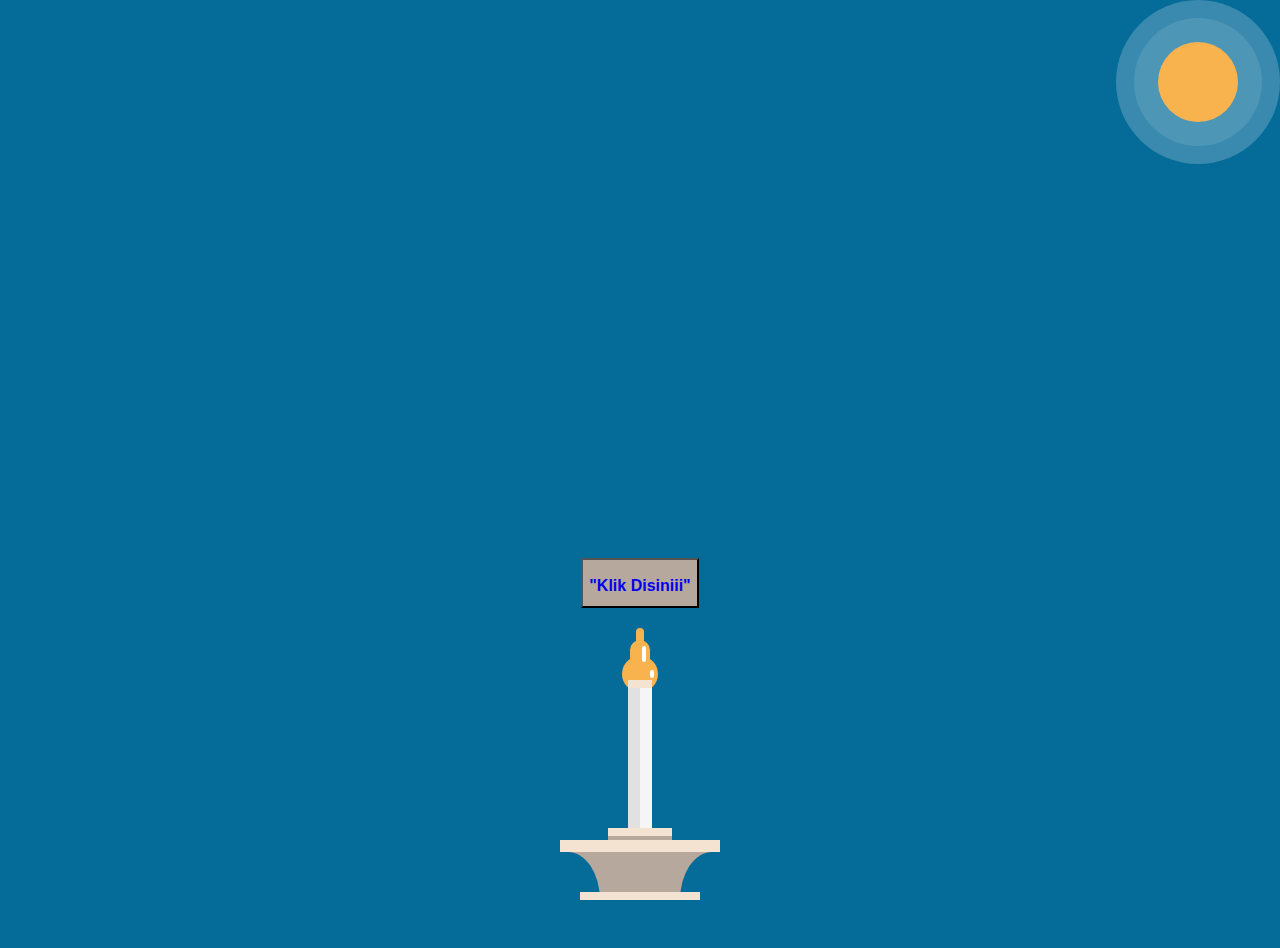
==== index.html @ 2765926c "adjust some height of tower" ====
<style>
  body {
    padding: 0;
    margin: 0;
    background: #056b98;
    display: flex;
    height: 100vh;
    justify-content: end;
    align-items: center;
    flex-direction: column;
  }
  gnd {
    background: #716861;
    width: 100%;
    height: 11px;
    position: relative;
    z-index: 10;
  }
  tree,
  lf,
  brc {
    display: block;
  }
  tree {
    position: absolute;
    left: 14px;
    bottom: 11px;
    display: flex;
    flex-direction: column;
    align-items: center;
  }
  @keyframes treeanim {
    from {
      opacity: 0.5;
      transform: rotate(0deg) translateY(0);
    }
    to {
      opacity: 1;
      transform: rotate(180deg) translateY(0);
    }
  }
  [r] {
    right: 18px;
    left: initial;
    bottom: 11px;
  }
  lf {
    background: #35d3bf;
    width: 64px;
    height: 64px;
    border-radius: 100%;
    position: relative;
    overflow: hidden;
    margin-bottom: -15px;
  }
  lf::before {
    content: "";
    width: 100%;
    height: 100%;
    background: #33bbaa;
    position: absolute;
    left: -8px;
    border-radius: 100%;
  }
  lf::after {
    content: "";
    width: 6px;
    height: 16px;
    background: #9b4f17;
    transform: rotate(45deg) translateX(-50%);
    position: absolute;
    left: calc(50% + 6px);
    bottom: -2px;
    z-index: 50;
  }
  brc {
    position: relative;
    z-index: 10;
    background-color: #9b4f17;
    width: 6px;
    height: 60px;
  }
  bb {
    width: 120px;
    height: 8px;
    position: relative;
    z-index: 10;
    background: #f3e3d0;
  }
  bc {
    width: 144px;
    height: 40px;
    background: #b6a89d;
    position: relative;
    animation: jump 0.8s ease-in-out alternate infinite;
  }
  @keyframes jump {
    0% {
      height: 10px;
    }
    100% {
      height: 90px;
    }
  }
  bc::before,
  bc::after {
    content: "";
    width: 64px;
    height: 96;
    background: #056b98;
    position: absolute;
    border-radius: 100%;
    transform: translateX(-50%);
    z-index: 0;
  }
  bc::after {
    right: 0;
    left: initial;
    transform: translateX(50%);
  }
  bt {
    background: #f3e3d0;
    width: 160px;
    height: 12px;
  }
  mb {
    background: #b6a89d;
    height: 4px;
    width: 64px;
  }
  mbt {
    background: #f3e3d0;
    height: 8px;
    width: 64px;
  }
  tw {
    width: 24px;
    height: 140px;
    background: #e1e1e1;
    position: relative;
  }
  tw::after {
    content: "";
    width: 50%;
    height: 100%;
    position: absolute;
    background: #f5f5f5;
    right: 0;
  }
  tb {
    width: 24px;
    height: 8px;
    background: #f3e3d0;
  }
  tc1 {
    width: 36px;
    height: 36px;
    background: #f9b34e;
    border-radius: 100%;
    margin-bottom: -12px;
    position: relative;
    z-index: -10;
  }
  tc1::after {
    content: "";
    width: 4px;
    height: 8px;
    background: white;
    position: absolute;
    top: 50%;
    transform: translateY(-50%);
    right: 4px;
    border-radius: 4px;
  }
  tc2 {
    width: 20px;
    height: 28px;
    background: #f9b34e;
    border-radius: 12px;
    margin-bottom: -12px;
    position: relative;
  }
  tc2::after {
    content: "";
    width: 4px;
    height: 16px;
    background: white;
    position: absolute;
    top: 50%;
    right: 4px;
    transform: translateY(-50%);
    border-radius: 4px;
  }
  tc3 {
    width: 8px;
    height: 16px;
    border-radius: 4px;
    background: #f9b34e;
    margin-bottom: -4px;
  }
  sun {
    width: 164px;
    height: 164px;
    background: #398aae;
    position: absolute;
    border-radius: 100%;
    z-index: 100;
    top: 0;
    right: 0;
    /**animation: dip 500ms ease alternate infinite;**/
  }
  sun::before {
    width: 128px;
    height: 128px;
    position: absolute;
    content: "";
    top: 18px;
    right: 18px;
    border-radius: 100%;
    background: #4d96b6;
  }
  sun::after {
    width: 80px;
    height: 80px;
    position: absolute;
    background: #f9b34e;
    content: "";
    top: 0;
    right: 0;
    border-radius: 100%;
    top: 42px;
    right: 42px;
  }
  @keyframes dip {
    from {
      opacity: 0.5;
      transform: scale(90%);
    }
    to {
      opacity: 1;
      transform: scale(100%);
    }
  }
  h1 {
    font-size: 28px;
    position: absolute;
    z-index: 150;
    font-family: sans-serif;
    color: white;
    top: 28px;
    animation: shiftColor 300ms ease infinite alternate;
  }
  h2 {
    font-size: 16px;
    font-family: sans-serif;
    position: absolute;
    top: 80px;
    z-index: 120;
    animation: shiftColor 500ms ease-in-out alternate infinite;
  }
  h3 {
    font-size: 16px;
    font-family: sans-serif;
    margin-bottom: 10px;
    top: 80px;
    z-index: 120;
    animation: shiftColor 2000ms ease-in-out alternate infinite;
  }

  button {
    margin-bottom: 20px;
    background-color: #b6a89d;
  }
  @keyframes shiftColor {
    from {
      color: #f9b34e;
    }
    to {
      color: white;
    }
  }
  @media (max-width: 1000px) {
    tw {
      width: 64px;
      height: 800px;
      background: #e1e1e1;
      position: relative;
    }
    tw::after {
      content: "";
      width: 50%;
      height: 100%;
      position: absolute;
      background: #f5f5f5;
      right: 0;
    }
    bb {
      width: 0px;
      height: 8px;
      position: relative;
      z-index: 10;
      background: #f3e3d0;
    }
    tb {
      width: 64px;
      height: 8px;
      background: #f3e3d0;
    }
    tc1 {
      width: 64px;
      height: 64px;
      background: #f9b34e;
      border-radius: 70%;
      margin-bottom: -12px;
      position: relative;
      z-index: -10;
    }
    tc1::after {
      content: "";
      width: 4px;
      height: 8px;
      background: white;
      position: absolute;
      top: 50%;
      transform: translateY(-50%);
      right: 4px;
      border-radius: 4px;
    }
    tc2 {
      width: 30px;
      height: 36px;
      background: #f9b34e;
      border-radius: 12px;
      margin-bottom: -12px;
      position: relative;
    }
    tc2::after {
      content: "";
      width: 4px;
      height: 16px;
      background: white;
      position: absolute;
      top: 50%;
      right: 4px;
      transform: translateY(-50%);
      border-radius: 4px;
    }
    tc3 {
      width: 12px;
      height: 22px;
      border-radius: 4px;
      background: #f9b34e;
      margin-bottom: -4px;
    }
    button {
      margin-bottom: 20px;
      background-color: #b6a89d;
    }
  }
</style>
<!-- <h1>Position Absolute</h1>
<h2>Dikeroyok Position Absolute</h2> -->
<sun></sun>
<!--<tree>
  <lf></lf>
  <brc></brc>
</tree>-->

<html>
  <button>
    <a href="Bakso.html" style="text-decoration: none">
      <h3>"Klik Disiniii"</h3>
    </a>
  </button>
</html>

<!--<tree r>
  <lf></lf>
  <brc></brc>
</tree>-->

<tc3></tc3>
<tc2></tc2>
<tc1></tc1>
<tb></tb>
<tw></tw>
<mbt></mbt>
<mb></mb>
<bt></bt>
<bc></bc>
<bb></bb>
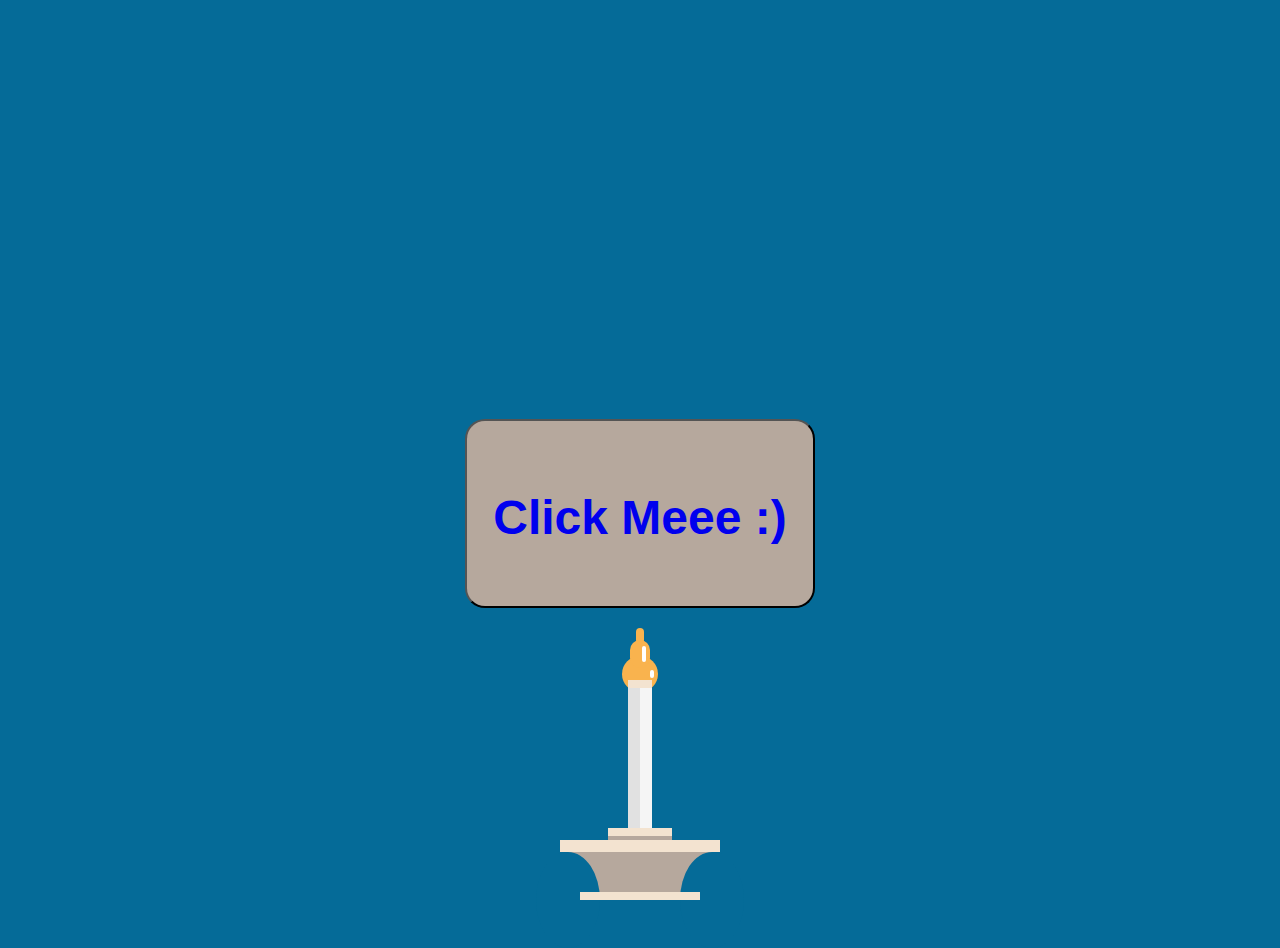
==== commit 96037397: "-" ====
--- a/index.html
+++ b/index.html
@@ -92,7 +92,7 @@
     height: 40px;
     background: #b6a89d;
     position: relative;
-    animation: jump 0.8s ease-in-out alternate infinite;
+    animation: jump 0.5s ease-in-out alternate infinite;
   }
   @keyframes jump {
     0% {
@@ -259,9 +259,10 @@
     animation: shiftColor 500ms ease-in-out alternate infinite;
   }
   h3 {
-    font-size: 16px;
+    font-size: 48px;
     font-family: sans-serif;
-    margin-bottom: 10px;
+    margin-bottom: 40px;
+    padding: 20px;
     top: 80px;
     z-index: 120;
     animation: shiftColor 2000ms ease-in-out alternate infinite;
@@ -270,6 +271,7 @@
   button {
     margin-bottom: 20px;
     background-color: #b6a89d;
+    border-radius: 20px;
   }
   @keyframes shiftColor {
     from {
@@ -280,9 +282,26 @@
     }
   }
   @media (max-width: 1000px) {
+    body {
+      padding: 0;
+      margin: 0;
+      background: #056b98;
+      display: flex;
+      height: 70vh;
+      justify-content: end;
+      align-items: center;
+      flex-direction: column;
+    }
+    bc {
+      width: 144px;
+      height: 40px;
+      background: #b6a89d;
+      position: relative;
+      animation: jump 0.5s ease-in-out alternate infinite;
+    }
     tw {
       width: 64px;
-      height: 800px;
+      height: 600px;
       background: #e1e1e1;
       position: relative;
     }
@@ -353,14 +372,14 @@
       margin-bottom: -4px;
     }
     button {
-      margin-bottom: 20px;
+      margin-bottom: 40px;
       background-color: #b6a89d;
     }
   }
 </style>
 <!-- <h1>Position Absolute</h1>
 <h2>Dikeroyok Position Absolute</h2> -->
-<sun></sun>
+
 <!--<tree>
   <lf></lf>
   <brc></brc>
@@ -369,7 +388,7 @@
 <html>
   <button>
     <a href="Bakso.html" style="text-decoration: none">
-      <h3>"Klik Disiniii"</h3>
+      <h3>Click Meee :)</h3>
     </a>
   </button>
 </html>
